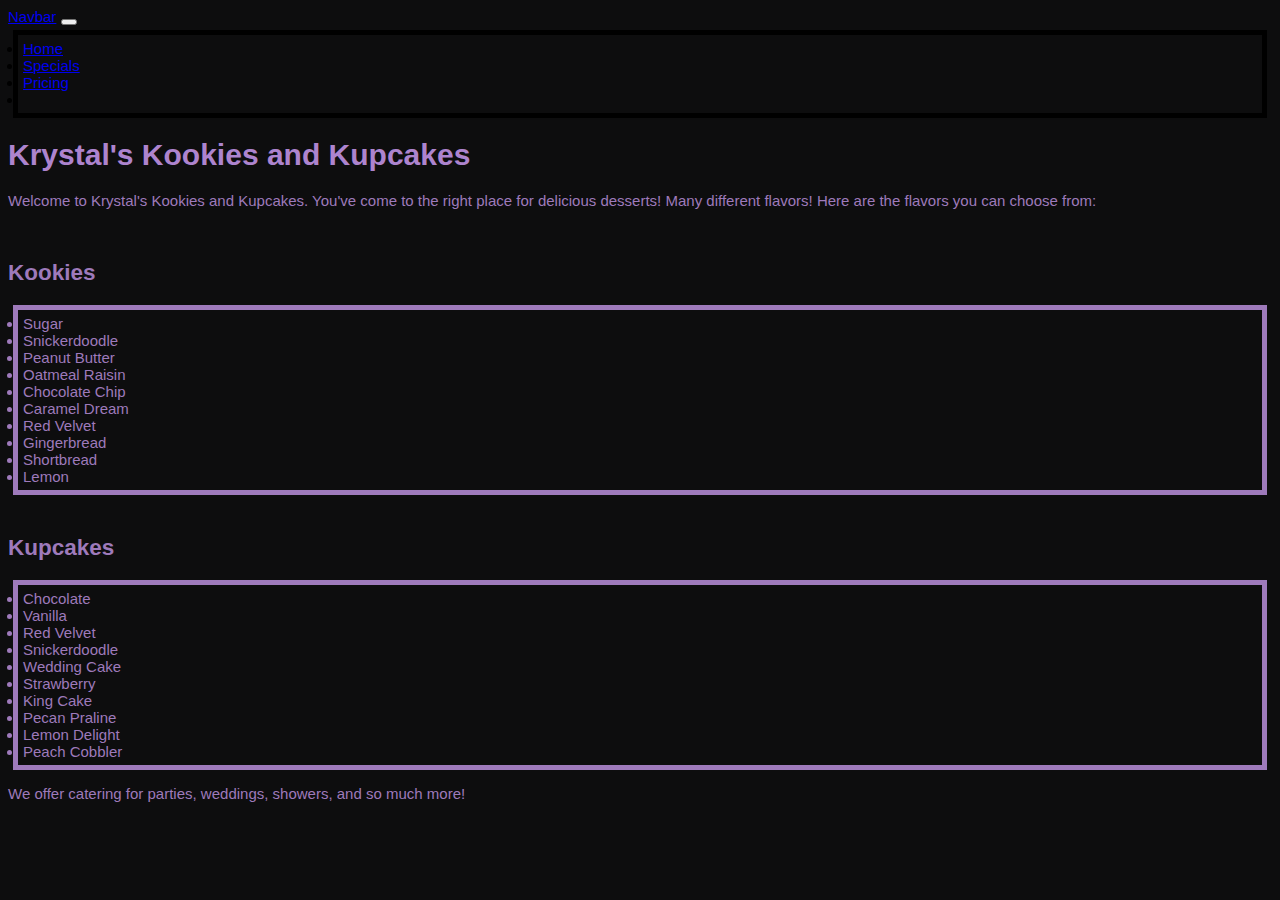
==== home.html @ be5faf43 "First Commit" ====
<!DOCTYPE html>
<html lang="en">
  <head>
    <meta charset="UTF-8" />
    <title>Capstone Project</title>
    <meta name="viewport" content="width=device-width, initial-scale=1.0" />
    <link rel="stylesheet" href="styles.css" />
    <link
      href="https://cdn.jsdelivr.net/npm/bootstrap@5.3.2/dist/css/bootstrap.min.css"
      rel="stylesheet"
      integrity="sha384-T3c6CoIi6uLrA9TneNEoa7RxnatzjcDSCmG1MXxSR1GAsXEV/Dwwykc2MPK8M2HN"
      crossorigin="anonymous"
    />
    <nav class="navbar navbar-expand-sm bg-white navbar1">
  <div class="container-fluid">
    <a class="navbar-brand" href="#">Navbar</a>
    <button class="navbar-toggler" type="button" data-bs-toggle="collapse" data-bs-target="#navbarNav" aria-controls="navbarNav" aria-expanded="false" aria-label="Toggle navigation">
      <span class="navbar-toggler-icon"></span>
    </button>
    <div class="collapse navbar-collapse" id="navbarNav">
      <ul class="navbar-nav">
        <li class="nav-item">
          <a class="nav-link active" aria-current="page" href="#">Home</a>
        </li>
        <li class="nav-item">
          <a class="nav-link" href="#">Specials</a>
        </li>
        <li class="nav-item">
          <a class="nav-link" href="#">Pricing</a>
        </li>
        <li class="nav-item">
          
        </li>
      </ul>
    </div>
  </div>
</nav>
  </head>

  <body id="home" class="container">
    <header class="mt-3">
      <h1>Krystal's Kookies and Kupcakes</h1>
    </header>
    <main>
      <section class="desserts-section">
        <p>
          Welcome to Krystal's Kookies and Kupcakes. You've come to the right
          place for delicious desserts! Many different flavors! Here are the
          flavors you can choose from:
        </p>

        <!-- Cupcakes Section -->

        <div class="d-flex justify-content-between mx-5 container w-100"></div>
        <div class="d-flex gap-5 mx-5 container w-100 align-items-center">
          <img
            class="m-2"
            src="https://images.unsplash.com/photo-1598839950984-034f6dc7b495?q=80&w=400&auto=format&fit=crop&ixlib=rb-4.0.3&ixid=M3wxMjA3fDB8MHxwaG90by1wYWdlfHx8fGVufDB8fHx8fA%3D%3D"
            alt=""
            style="height: 400px; margin-right: 30px"
          />
          <div>
            <h2>Kookies</h2>
            <ul>
              <li>Sugar</li>
              <li>Snickerdoodle</li>
              <li>Peanut Butter</li>
              <li>Oatmeal Raisin</li>
              <li>Chocolate Chip</li>
              <li>Caramel Dream</li>
              <li>Red Velvet</li>
              <li>Gingerbread</li>
              <li>Shortbread</li>
              <li>Lemon</li>
            </ul>
          </div>
        </div>
        <!-- Cookies Section -->
        <div class="d-flex gap-5 mx-5 container w-100 align-items-center">
          <img
            class="m-2"
            src="https://plus.unsplash.com/premium_photo-1669931367700-e4e1e0387d40?q=80&w=400&auto=format&fit=crop&ixlib=rb-4.0.3&ixid=M3wxMjA3fDB8MHxwaG90by1wYWdlfHx8fGVufDB8fHx8fA%3D%3D"
            alt=""
            style="height: 400px; margin-right: 20px"
          />
          <div class="Kupcakes">
            <h2>Kupcakes</h2>
            <ul>
              <li>Chocolate</li>
              <li>Vanilla</li>
              <li>Red Velvet</li>
              <li>Snickerdoodle</li>
              <li>Wedding Cake</li>
              <li>Strawberry</li>
              <li>King Cake</li>
              <li>Pecan Praline</li>
              <li>Lemon Delight</li>
              <li>Peach Cobbler</li>
            </ul>
          </div>
        </div>

        <p>
          We offer catering for parties, weddings, showers, and so much more!
        </p>
      </section>
    </main>
    <script
      src="https://cdn.jsdelivr.net/npm/@popperjs/core@2.11.8/dist/umd/popper.min.js"
      integrity="sha384-I7E8VVD/ismYTF4hNIPjVp/Zjvgyol6VFvRkX/vR+Vc4jQkC+hVqc2pM8ODewa9r"
      crossorigin="anonymous"
    ></script>
    <script
      src="https://cdn.jsdelivr.net/npm/bootstrap@5.3.2/dist/js/bootstrap.min.js"
      integrity="sha384-BBtl+eGJRgqQAUMxJ7pMwbEyER4l1g+O15P+16Ep7Q9Q+zqX6gSbd85u4mG4QzX+"
      crossorigin="anonymous"
    ></script>
  </body>
</html>
---- styles.css ----
html {
  height: 100%;
  font-size: 15px;
  font-family: Arial, Helvetica, sans-serif;
}

main {
  color: rgb(158, 122, 187);
}

header {
  color: rgb(173, 132, 206);
}

#home {
  background-color: rgb(13, 13, 14);
}

ul {
  border: solid 5px;
  padding: 5px;
  margin: 5px;
 


.bg {
  height: 100%;
  background-position: center;
  background-repeat: no-repeat;
  background-size: cover;
  background-image: url("https://plus.unsplash.com/premium_photo-1681826495246-aac523b9461f?q=80&w=1740&auto=format&fit=crop&ixlib=rb-4.0.3&ixid=M3wxMjA3fDB8MHxwaG90by1wYWdlfHx8fGVufDB8fHx8fA%3D%3D");
}
.wrapper {
  align-items: center; 
  height: 100%;
  width: 100%;
  justify-content: center;
  flex-direction: column;
  gap: 40px;
  background-color: rgba(0, 0, 0, 0.5);
  color: rgb(160, 130, 231);
}

.m-2 {
  padding: 5px;
  width: 400px;
}

.Kupcakes {
  padding: 10px;
}

.navbar1
 {
            border: none !important;
        }
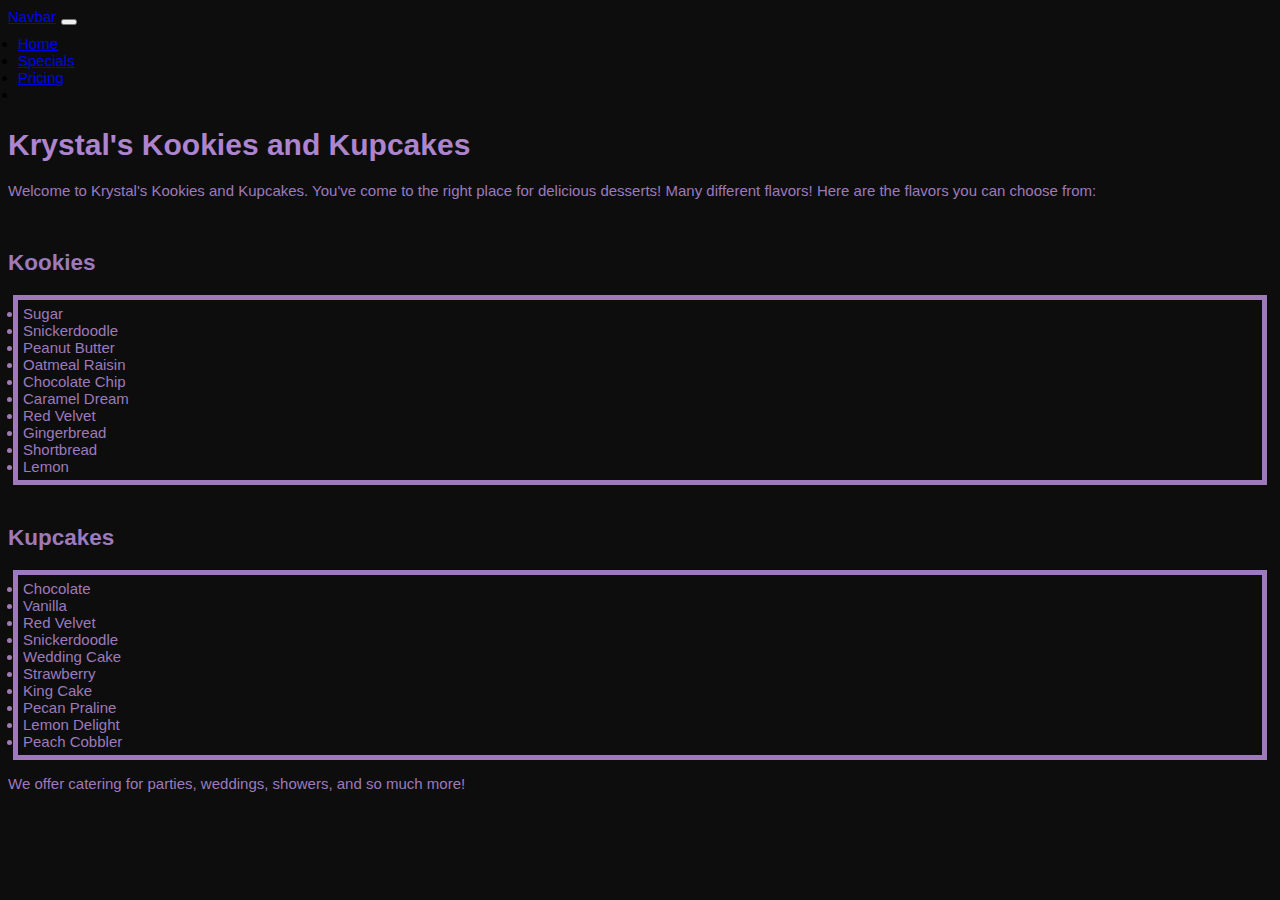
==== commit 528b2368: "Updated Images" ====
--- a/home.html
+++ b/home.html
@@ -57,11 +57,11 @@
             class="m-2"
             src="https://images.unsplash.com/photo-1598839950984-034f6dc7b495?q=80&w=400&auto=format&fit=crop&ixlib=rb-4.0.3&ixid=M3wxMjA3fDB8MHxwaG90by1wYWdlfHx8fGVufDB8fHx8fA%3D%3D"
             alt=""
-            style="height: 400px; margin-right: 30px"
+           
           />
           <div>
             <h2>Kookies</h2>
-            <ul>
+            <ul class="border-5px">
               <li>Sugar</li>
               <li>Snickerdoodle</li>
               <li>Peanut Butter</li>
@@ -81,11 +81,11 @@
             class="m-2"
             src="https://plus.unsplash.com/premium_photo-1669931367700-e4e1e0387d40?q=80&w=400&auto=format&fit=crop&ixlib=rb-4.0.3&ixid=M3wxMjA3fDB8MHxwaG90by1wYWdlfHx8fGVufDB8fHx8fA%3D%3D"
             alt=""
-            style="height: 400px; margin-right: 20px"
+           
           />
           <div class="Kupcakes">
             <h2>Kupcakes</h2>
-            <ul>
+            <ul class="border-5px">
               <li>Chocolate</li>
               <li>Vanilla</li>
               <li>Red Velvet</li>
--- a/styles.css
+++ b/styles.css
@@ -3,35 +3,31 @@
   font-size: 15px;
   font-family: Arial, Helvetica, sans-serif;
 }
-
+.border-5px {
+  border: 5px solid rgb(158, 122, 187);
+}
 main {
   color: rgb(158, 122, 187);
 }
-
 header {
   color: rgb(173, 132, 206);
 }
-
 #home {
   background-color: rgb(13, 13, 14);
 }
-
 ul {
-  border: solid 5px;
+  
   padding: 5px;
   margin: 5px;
- 
-
-
 .bg {
   height: 100%;
   background-position: center;
   background-repeat: no-repeat;
   background-size: cover;
-  background-image: url("https://plus.unsplash.com/premium_photo-1681826495246-aac523b9461f?q=80&w=1740&auto=format&fit=crop&ixlib=rb-4.0.3&ixid=M3wxMjA3fDB8MHxwaG90by1wYWdlfHx8fGVufDB8fHx8fA%3D%3D");
+  background-image: url(“https://plus.unsplash.com/premium_photo-1681826495246-aac523b9461f?q=80&w=1740&auto=format&fit=crop&ixlib=rb-4.0.3&ixid=M3wxMjA3fDB8MHxwaG90by1wYWdlfHx8fGVufDB8fHx8fA%3D%3D”);
 }
 .wrapper {
-  align-items: center; 
+  align-items: center;
   height: 100%;
   width: 100%;
   justify-content: center;
@@ -40,17 +36,12 @@
   background-color: rgba(0, 0, 0, 0.5);
   color: rgb(160, 130, 231);
 }
-
 .m-2 {
   padding: 5px;
   width: 400px;
+  height: 400px;
 }
-
-.Kupcakes {
+.kookies {
   padding: 10px;
+  border: 5px solid;
 }
-
-.navbar1
- {
-            border: none !important;
-        } 